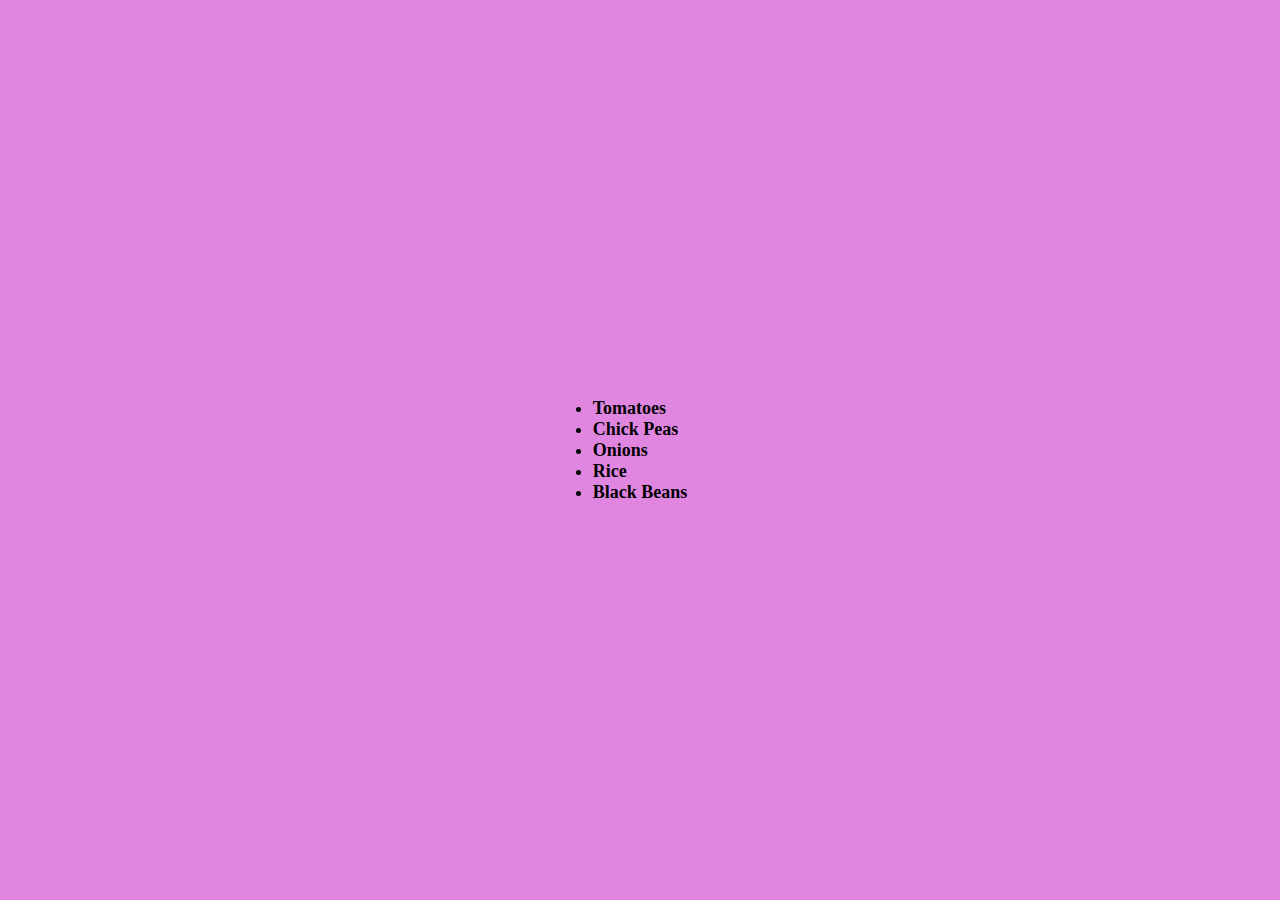
==== Loop/index.html @ aa9b31a6 ".." ====
<!DOCTYPE html>
<html lang="en">
<head>
    <meta charset="UTF-8">
    <meta name="viewport" content="width=device-width, initial-scale=1.0">
  <title>Loops: Task 1</title>

   <style>
      body{
       background-color: rgb(224, 134, 224);
       display: flex;
       justify-content: center;
       align-items: center;
        width: 100%;
        height: 100svh;
      }

      * {
        margin: 0;
        padding: 0;
        box-sizing: border-box;
      }

      li{
        font-size: 18px;
        text-transform: capitalize;
        font-weight: 700;
      }
    </style>
</head>
<body>
    <section class="preview"></section>
  </body>
  <script>
    const myArray = ["tomatoes", "chick peas", "onions", "rice", "black beans"];
    const list = document.createElement("ul");

    // Add your code here
    for(const food of myArray){
        const items = document.createElement("li")
        items.textContent = food
        list.appendChild(items)
    }

    // Don't edit the code below here!

    const section = document.querySelector("section");
    section.appendChild(list);
  </script>
</body>
</html>
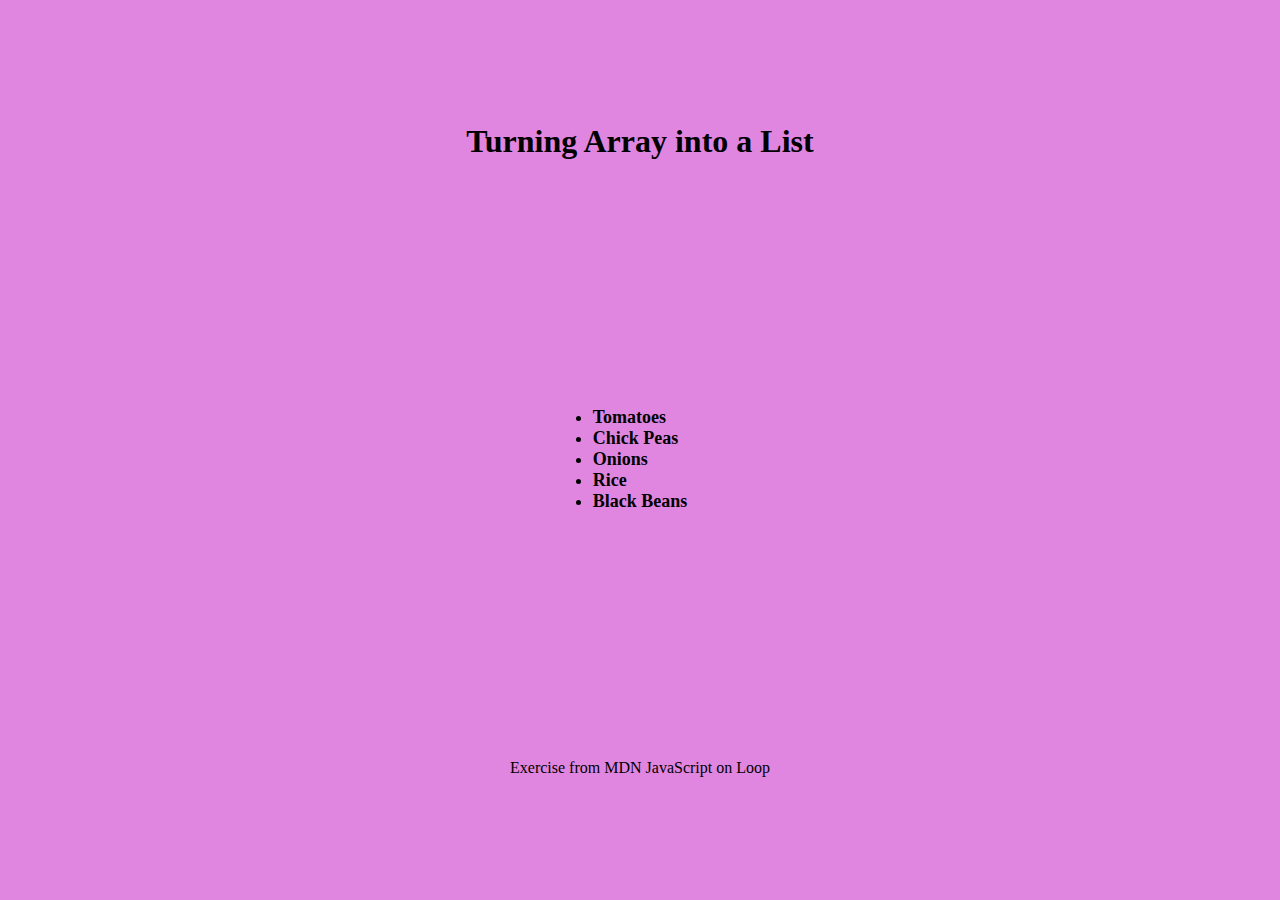
==== commit 099e95ff: "creating a digital clock" ====
--- a/Loop/index.html
+++ b/Loop/index.html
@@ -6,11 +6,12 @@
   <title>Loops: Task 1</title>
 
    <style>
-      body{
-       background-color: rgb(224, 134, 224);
-       display: flex;
-       justify-content: center;
-       align-items: center;
+    body {
+        background-color: rgb(224, 134, 224);
+        display: flex;
+        justify-content: space-around;
+        align-items: center;
+        flex-direction: column;
         width: 100%;
         height: 100svh;
       }
@@ -29,7 +30,9 @@
     </style>
 </head>
 <body>
+    <h1>Turning Array into a List</h1>
     <section class="preview"></section>
+    <footer>Exercise from MDN JavaScript on Loop</footer>
   </body>
   <script>
     const myArray = ["tomatoes", "chick peas", "onions", "rice", "black beans"];
